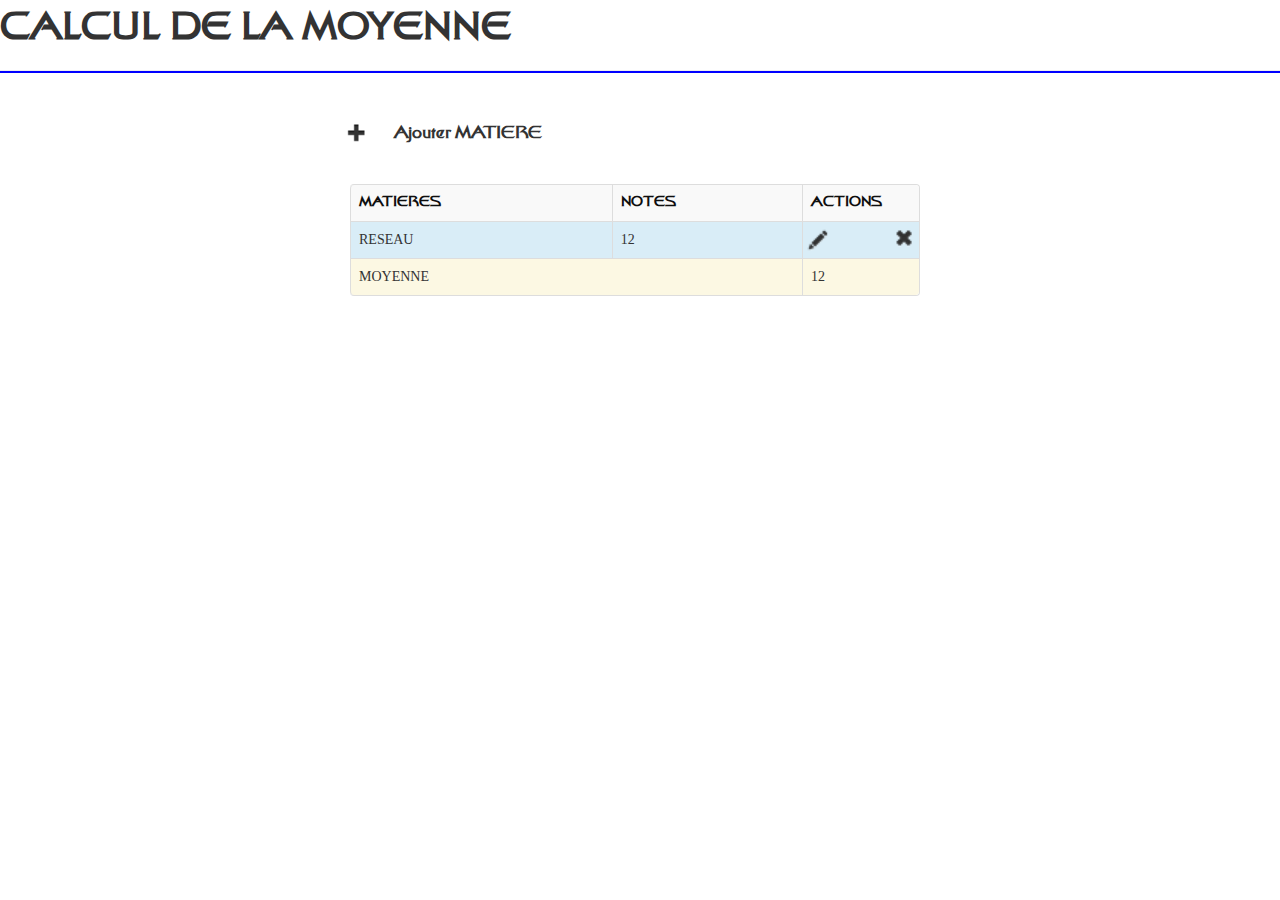
==== version 5.0/D2tp1/index.html @ fed1f001 "Add files via upload" ====
<!DOCTYPE html>
<html>
<head lang="fr">
    <meta charset="UTF-8">
    <title>Devoir Note</title>
    <link rel="stylesheet" type="text/css" href="css/style.css"/>

    <link rel="stylesheet" type="text/css" href="css/bootstrap.css"/>
    <link rel="stylesheet" type="text/css" href="css/bootstrap-responsive.css"/>
    <link rel="stylesheet" type="text/css" href="css/style-family.css"/>


</head>
<body>
<div>
<h1>CALCUL DE LA MOYENNE</h1>
<hr>
<br/>
    <div id = "body">
<p id="image-add">
        <span class="icon-plus ajoutmatiere" style="-webkit-transform:scale(1.5);" id="Add"></span>
        <h4>Ajouter MATIERE</h4>
    <br/>
</p>
<table cellpadding="5" cellspacing="0" id = "tableau" class="table table-bordered table-striped span6">
    <tbody><tr class = "warning">
        <th>
            MATIERES
        </th>
        <th>
            NOTES
        </th>
        <th class ="action">
            ACTIONS
        </th>
    </tr>
    <tr id = "element1" class = "info">
        <td class = "matiere">
            RESEAU
        </td>
        <td class = "note">
            12
        </td>
        <td id = "map1" class="action">
            <div>
                <span class="icon-pencil  Edit" style="-webkit-transform:scale(1.5);"></span>
                <span class="icon-remove Suppression pull-right" style="-webkit-transform:scale(1.5);"></span>
            </div>
        </td>
    </tr>
    <tr id = "moyenne" class = "warning">
        <td class = "matiere" colspan="2">
            MOYENNE
        </td>
        <td id = "moy" class="action">
            12
        </td>
    </tr>
    </tbody>

</table>
</div>
</div>

</body>
<script type="text/javascript" src="js/script.js"></script>

</html>
---- version 5.0/D2tp1/css/style.css ----
@font-face{
    font-family : finalnew;
    src : url("../fonts/Finalnew.ttf");
}

@font-face{
    font-family : Mkxtitle;
    src : url("../fonts/mkx.ttf");
}

/*@font-face{
    font-family : airways;
    src : url("../fonts/airways.ttf");
}
*/
th{
    color: #0e0e0e;
}

/*.icon-minus,.icon-plus, .icon-pencil{
    width:80px;
    height: 80px;
}*/

.ajoutmatiere{
    float:left;
    margin: 30px;
}
#body{
    margin: auto;
    max-width: 50%;
}
h1,h2{
    alignent: center;
}

label{
    font-weight: bold;
}


hr{
    background-color:blue;
    height:2px;
}
---- version 5.0/D2tp1/css/style-family.css ----
th{
    font-family: finalnew;
}
td{
    font-family: airways;
}
h1,h4{
    font-family: finalnew;
}
label{
    font-family: Mkxtitle;
}
input{
    font-family: airways;
}
.action{
    width:100px;
}
form{
    background-color: #F7F7F7;
    border-radius: 2px;
    box-shadow: 2px 2px 2px rgba(0, 0.5, 0.5, 0.3);
}
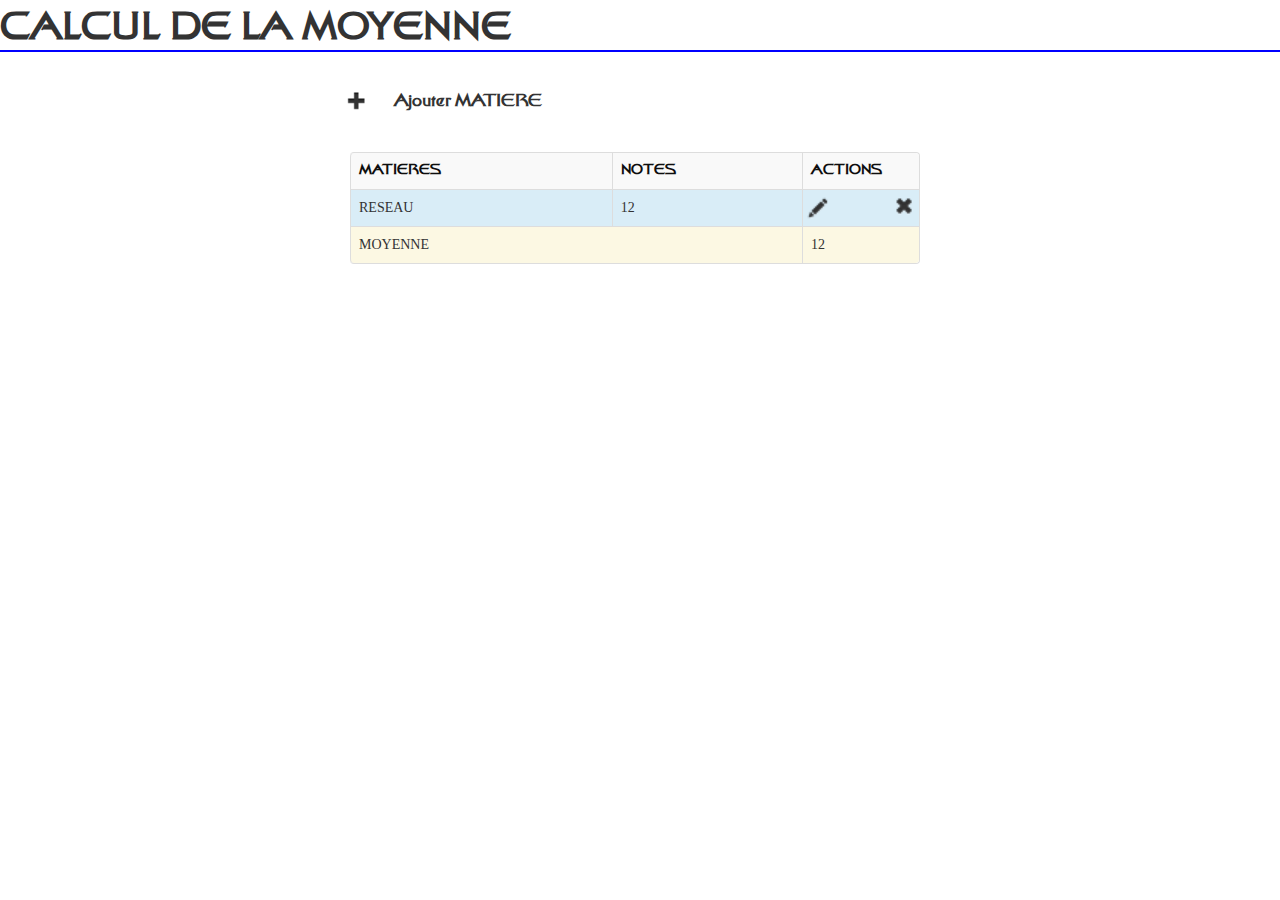
==== commit 55133433: "" ====
--- a/version 5.0/D2tp1/index.html
+++ b/version 5.0/D2tp1/index.html
@@ -1,68 +1,68 @@
 <!DOCTYPE html>
 <html>
-<head lang="fr">
-    <meta charset="UTF-8">
-    <title>Devoir Note</title>
-    <link rel="stylesheet" type="text/css" href="css/style.css"/>
+    <head lang="fr">
+        <meta charset="UTF-8">
+        <title>Devoir Note</title>
+        <link rel="stylesheet" type="text/css" href="css/style.css"/>
 
-    <link rel="stylesheet" type="text/css" href="css/bootstrap.css"/>
-    <link rel="stylesheet" type="text/css" href="css/bootstrap-responsive.css"/>
-    <link rel="stylesheet" type="text/css" href="css/style-family.css"/>
+        <link rel="stylesheet" type="text/css" href="css/bootstrap.css"/>
+        <link rel="stylesheet" type="text/css" href="css/bootstrap-responsive.css"/>
+        <link rel="stylesheet" type="text/css" href="css/style-family.css"/>
 
 
-</head>
-<body>
-<div>
-<h1>CALCUL DE LA MOYENNE</h1>
-<hr>
-<br/>
-    <div id = "body">
-<p id="image-add">
-        <span class="icon-plus ajoutmatiere" style="-webkit-transform:scale(1.5);" id="Add"></span>
-        <h4>Ajouter MATIERE</h4>
-    <br/>
-</p>
-<table cellpadding="5" cellspacing="0" id = "tableau" class="table table-bordered table-striped span6">
-    <tbody><tr class = "warning">
-        <th>
-            MATIERES
-        </th>
-        <th>
-            NOTES
-        </th>
-        <th class ="action">
-            ACTIONS
-        </th>
-    </tr>
-    <tr id = "element1" class = "info">
-        <td class = "matiere">
-            RESEAU
-        </td>
-        <td class = "note">
-            12
-        </td>
-        <td id = "map1" class="action">
-            <div>
-                <span class="icon-pencil  Edit" style="-webkit-transform:scale(1.5);"></span>
-                <span class="icon-remove Suppression pull-right" style="-webkit-transform:scale(1.5);"></span>
+    </head>
+    <body>
+        <div>
+            <h1 id="title">CALCUL DE LA MOYENNE</h1>
+            <!--<hr>-->
+            <br/>
+            <div id = "body">
+                <p id="image-add">
+                    <span class="icon-plus ajoutmatiere" style="-webkit-transform:scale(1.5);" id="Add"></span>
+                <h4>Ajouter MATIERE</h4>
+                <br/>
+                </p>
+                <table cellpadding="5" cellspacing="0" id = "tableau" class="table table-bordered table-striped span6">
+                    <tbody><tr class = "warning">
+                            <th>
+                                MATIERES
+                            </th>
+                            <th>
+                                NOTES
+                            </th>
+                            <th class ="action">
+                                ACTIONS
+                            </th>
+                        </tr>
+                        <tr id = "element1" class = "info">
+                            <td class = "matiere">
+                                RESEAU
+                            </td>
+                            <td class = "note">
+                                12
+                            </td>
+                            <td id = "map1" class="action">
+                                <div>
+                                    <span class="icon-pencil  Edit" style="-webkit-transform:scale(1.5);"></span>
+                                    <span class="icon-remove Suppression pull-right" style="-webkit-transform:scale(1.5);"></span>
+                                </div>
+                            </td>
+                        </tr>
+                        <tr id = "moyenne" class = "warning">
+                            <td class = "matiere" colspan="2">
+                                MOYENNE
+                            </td>
+                            <td id = "moy" class="action">
+                                12
+                            </td>
+                        </tr>
+                    </tbody>
+
+                </table>
             </div>
-        </td>
-    </tr>
-    <tr id = "moyenne" class = "warning">
-        <td class = "matiere" colspan="2">
-            MOYENNE
-        </td>
-        <td id = "moy" class="action">
-            12
-        </td>
-    </tr>
-    </tbody>
+        </div>
 
-</table>
-</div>
-</div>
-
-</body>
-<script type="text/javascript" src="js/script.js"></script>
+    </body>
+    <script type="text/javascript" src="js/script.js"></script>
 
 </html>--- a/version 5.0/D2tp1/css/style.css
+++ b/version 5.0/D2tp1/css/style.css
@@ -25,21 +25,28 @@
 .ajoutmatiere{
     float:left;
     margin: 30px;
+    cursor: pointer;
 }
 #body{
     margin: auto;
     max-width: 50%;
 }
-h1,h2{
+/*h1,h2{
     alignent: center;
-}
+}*/
 
 label{
     font-weight: bold;
 }
 
 
-hr{
+/*hr{
     background-color:blue;
     height:2px;
+}*/
+#title {
+    border-bottom: 2px solid blue;
+}
+.Edit, .Suppression {
+    cursor: pointer;
 }